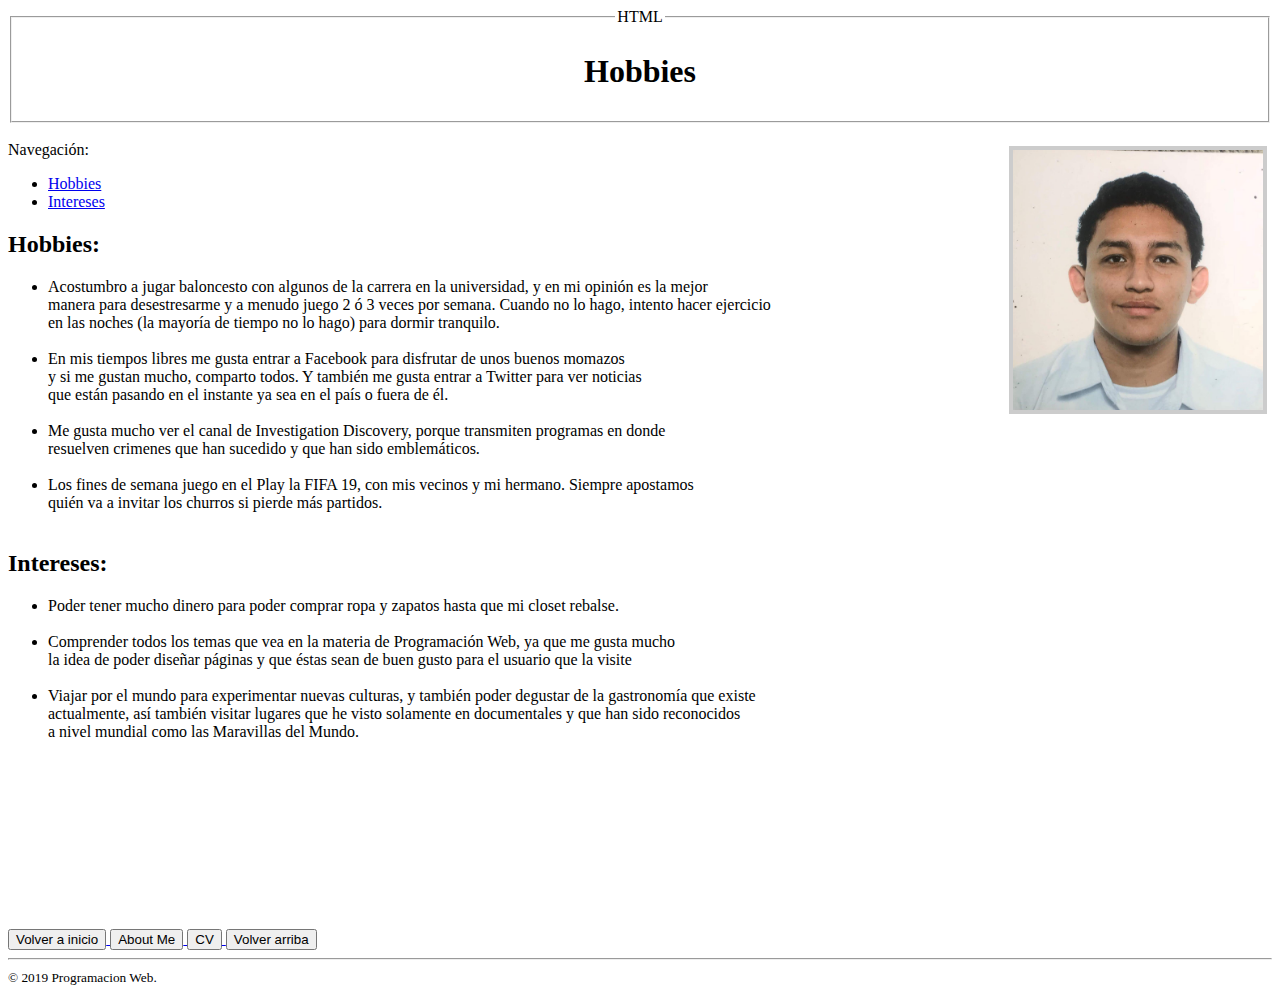
==== Tarea1/Hobbies.html @ 6d50c268 "Pagina Principal terminada" ====
<!DOCTYPE html>
<html lang="en">

<head>
    <meta charset="UTF-8">
    <meta name="viewport" content="width=device-width, initial-scale=1.0">
    <meta http-equiv="X-UA-Compatible" content="ie=edge">
    <title>Intereses y Hobbies</title>
    <style>
        #foto {
            margin: 5px;
            border: solid 4px #cccccc
        }
    </style>
</head>

<body>
    <header>
        <fieldset>
            <legend align="center" style="text-transform: uppercase" id="#Up"> HTML</legend>
            <h1 align="center">Hobbies</h1>
        </fieldset>
    </header> <br>
    <img src="aaaa.jpg" width="250" align="right" id="foto">

    <main>
        <aside>
            <nav>
                Navegación:
                <ul>
                    <li><a href="#H">Hobbies</a></li>
                    <li><a href="#I">Intereses</a></li>
                </ul>
            </nav>
        </aside>
        <article>
            <h2 id="H"> Hobbies:</h2>
            <ul>
                <li>
                    Acostumbro a jugar baloncesto con algunos de la carrera en la universidad, y en mi
                    opinión es la mejor <br>
                    manera para desestresarme y a menudo juego 2 ó 3 veces por semana. Cuando no lo hago,
                    intento hacer ejercicio <br>
                    en las noches (la mayoría de tiempo no lo hago) para dormir tranquilo. <br>
                </li><br>
                <li>
                    En mis tiempos libres me gusta entrar a Facebook para disfrutar de unos buenos momazos<br>
                    y si me gustan mucho, comparto todos. Y también me gusta entrar a Twitter para ver noticias <br>
                    que están pasando en el instante ya sea en el país o fuera de él.
                </li><br>
                <li>
                    Me gusta mucho ver el canal de Investigation Discovery, porque transmiten programas en donde <br>
                    resuelven crimenes que han sucedido y que han sido emblemáticos.
                </li><br>
                <li>
                    Los fines de semana juego en el Play la FIFA 19, con mis vecinos y mi hermano. Siempre apostamos
                    <br>
                    quién va a invitar los churros si pierde más partidos.
                </li><br>
            </ul>
            <div>
                <section>
                    <h2 id="I">Intereses:</h2>
                    <ul>
                        <li>
                            Poder tener mucho dinero para poder comprar ropa y zapatos hasta que mi closet rebalse.
                        </li><br>
                        <li> Comprender todos los temas que vea en la materia de Programación Web, ya que me gusta mucho
                            <br>
                            la idea de poder diseñar páginas y que éstas sean de buen gusto para el usuario que la
                            visite</li><br>
                        <li>
                            Viajar por el mundo para experimentar nuevas culturas, y también poder degustar de la
                            gastronomía que existe <br>
                            actualmente, así también visitar lugares que he visto solamente en documentales y que han
                            sido reconocidos <br>
                            a nivel mundial como las Maravillas del Mundo.
                        </li><br>
                    </ul>
                </section>
            </div>
            <div>
                <section>
                    <video src="https://www.youtube.com/watch?v=6V4IpEDXd8A">Video </video>
                </section>
            </div>


        </article>

    </main>
    <a href="Pagina_Principal.html">
        <input type="button" name="plainButton" value="Volver a inicio">
    </a>
    <a href="AboutMe.html">
        <input type="button" name="plainButton" value="About Me">
    </a>
    <a href="CV.html">
        <input type="button" name="plainButton" value="CV">
    </a>
    <a href="">
        <input type="button" name="plainButton" value="Volver arriba">
    </a>
    <hr>
    <footer>
        <small>&copy; 2019 Programacion Web.</small>
    </footer>
</body>

</html>
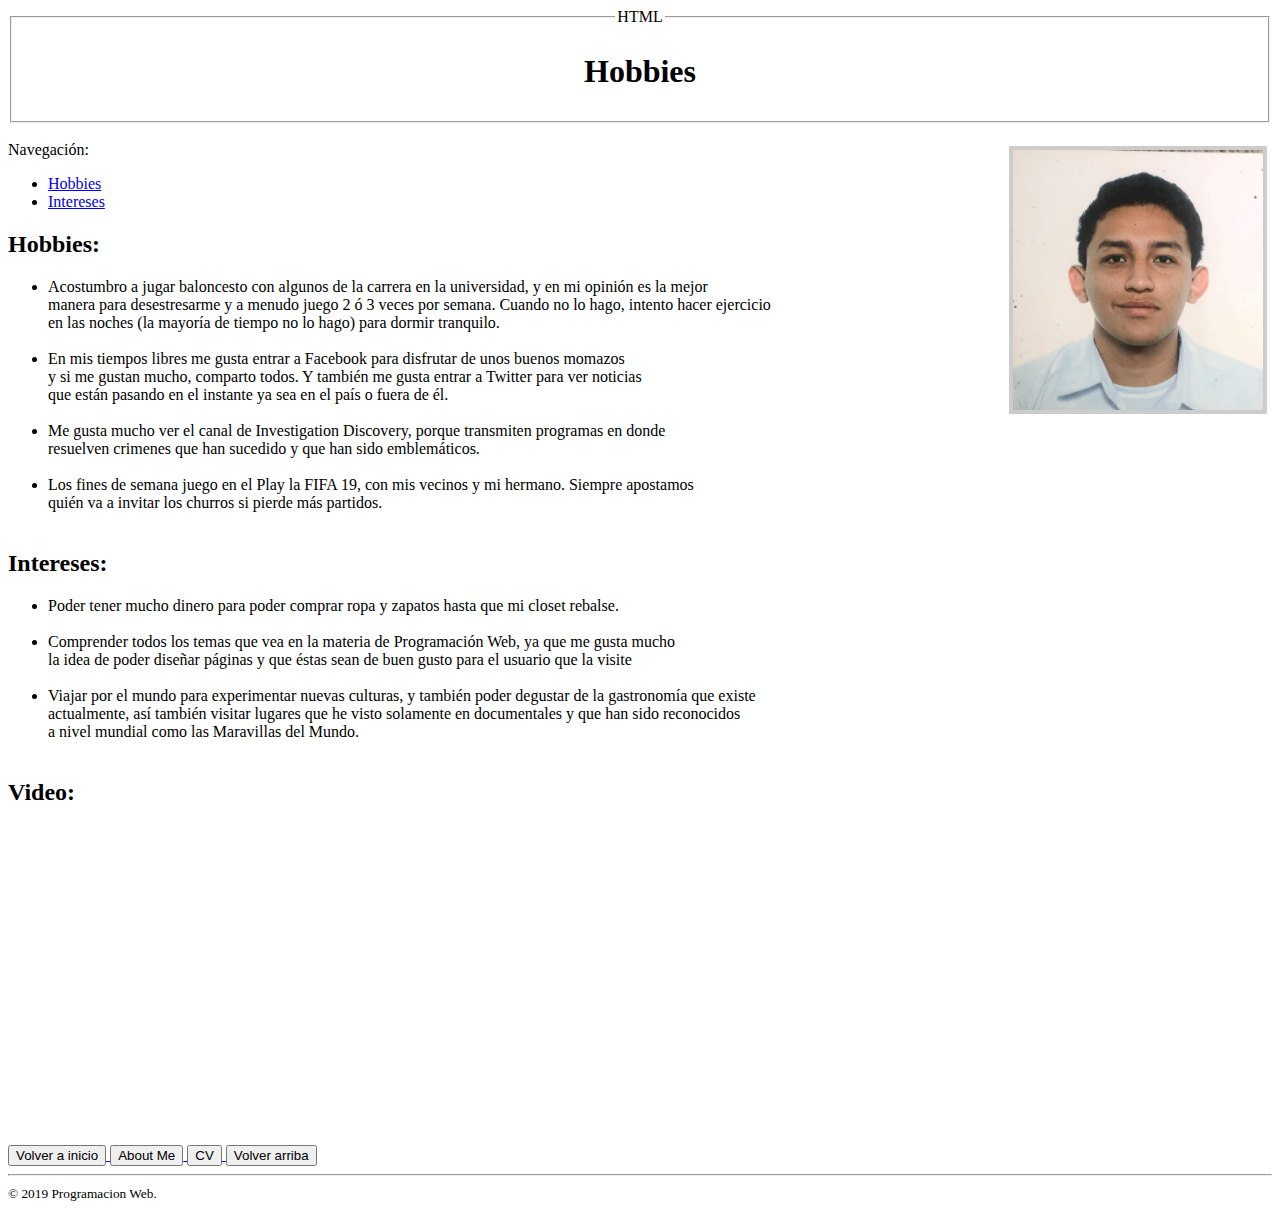
==== commit 43e3be10: "[Tarea1] Fix: CV and Hobbies" ====
--- a/Tarea1/Hobbies.html
+++ b/Tarea1/Hobbies.html
@@ -81,7 +81,10 @@
             </div>
             <div>
                 <section>
-                    <video src="https://www.youtube.com/watch?v=6V4IpEDXd8A">Video </video>
+                    <h2>Video:</h2>
+                    <iframe width="560" height="315" src="https://www.youtube.com/embed/6V4IpEDXd8A" frameborder="0"
+                        allow="accelerometer; autoplay; encrypted-media; gyroscope; picture-in-picture"
+                        allowfullscreen></iframe>
                 </section>
             </div>
 
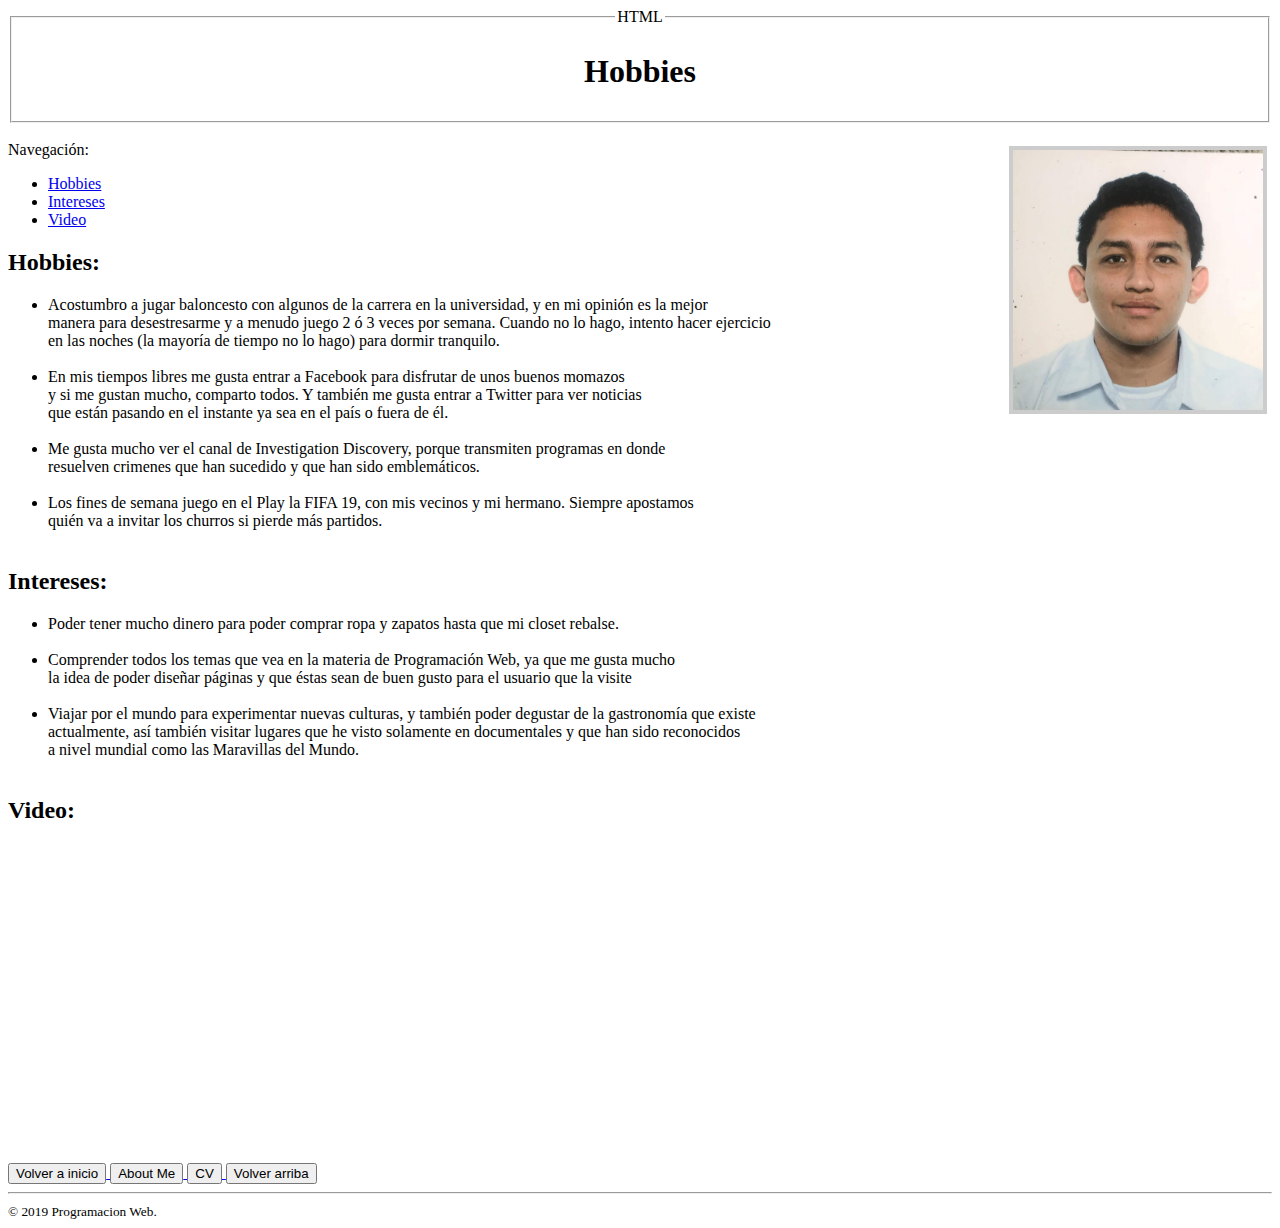
==== commit 811752b6: "[Tarea1] Fix: Nav in Hobbies" ====
--- a/Tarea1/Hobbies.html
+++ b/Tarea1/Hobbies.html
@@ -30,6 +30,7 @@
                 <ul>
                     <li><a href="#H">Hobbies</a></li>
                     <li><a href="#I">Intereses</a></li>
+                    <li><a href="#V">Video</a></li>
                 </ul>
             </nav>
         </aside>
@@ -81,7 +82,7 @@
             </div>
             <div>
                 <section>
-                    <h2>Video:</h2>
+                    <h2 id="V">Video:</h2>
                     <iframe width="560" height="315" src="https://www.youtube.com/embed/6V4IpEDXd8A" frameborder="0"
                         allow="accelerometer; autoplay; encrypted-media; gyroscope; picture-in-picture"
                         allowfullscreen></iframe>
